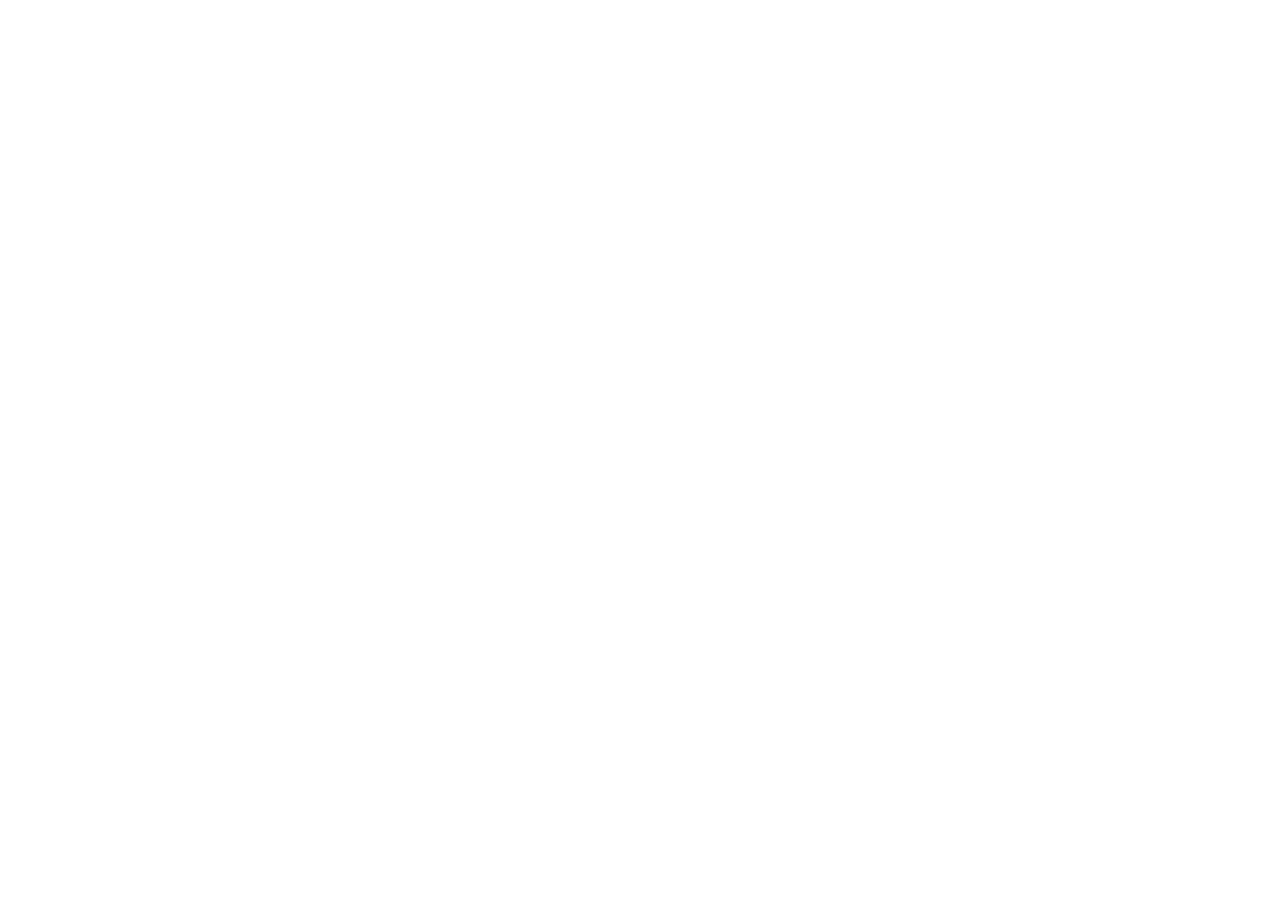
==== ppw/index.html @ 65fcd5f0 "update" ====
<!DOCTYPE html>
<html lang="en">
<head>
    <meta charset="UTF-8">
    <meta name="viewport" content="width=device-width, initial-scale=1.0">
    <title>Document</title>
</head>
<body>
    
</body>
</html>
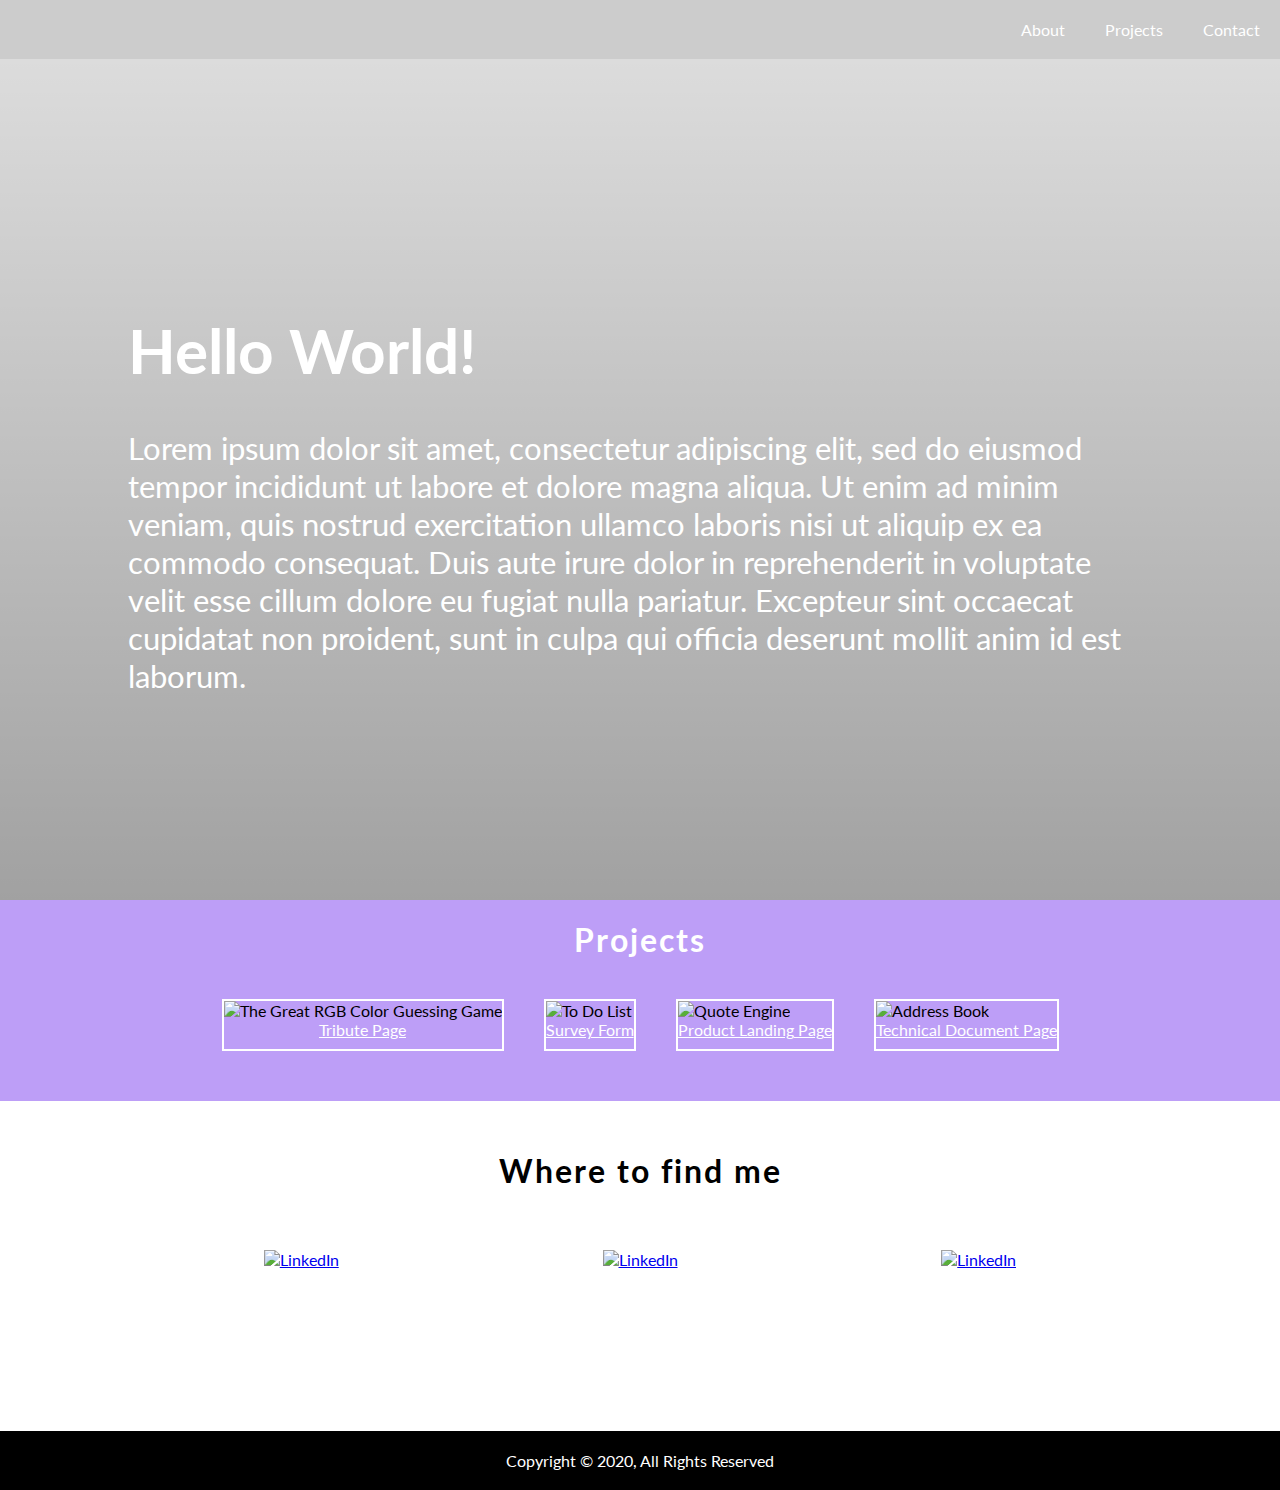
==== commit 42686cfa: "update" ====
--- a/ppw/index.html
+++ b/ppw/index.html
@@ -1,11 +1,102 @@
 <!DOCTYPE html>
 <html lang="en">
+
 <head>
-    <meta charset="UTF-8">
-    <meta name="viewport" content="width=device-width, initial-scale=1.0">
-    <title>Document</title>
+    <meta charset="UTF-8" />
+    <meta name="viewport" content="width=device-width, initial-scale=1.0" />
+    <meta http-equiv="X-UA-Compatible" content="ie=edge" />
+    <link href="https://fonts.googleapis.com/css?family=Lato" rel="stylesheet" />
+    <link rel="stylesheet" href="style.css" />
+    <title>Personal Portfolio Webpage</title>
 </head>
+
 <body>
-    
+    <nav id="navbar">
+        <ul>
+            <li><a href="#welcome-section">About</a></li>
+            <li><a href="#projects">Projects</a></li>
+            <li><a href="#contact">Contact</a></li>
+        </ul>
+    </nav>
+    <main>
+        <section id="welcome-section">
+            <div class="welcome-contents">
+                <h1>Hello World!</h1>
+                <div>
+                    Lorem ipsum dolor sit amet, consectetur adipiscing elit, sed do eiusmod tempor incididunt ut labore
+                    et dolore magna aliqua. Ut enim ad minim veniam, quis nostrud exercitation ullamco laboris nisi ut
+                    aliquip ex ea commodo consequat. Duis aute irure dolor in reprehenderit in voluptate velit esse
+                    cillum dolore eu fugiat nulla pariatur. Excepteur sint occaecat cupidatat non proident, sunt in
+                    culpa qui officia deserunt mollit anim id est laborum.
+                </div>
+            </div>
+        </section>
+        <section id="projects">
+            <div class="projects-title">Projects</div>
+            <div class="porjects-container">
+                <div class="project-tile">
+                    <div class="project-tile-image">
+                        <img src="https://encrypted-tbn0.gstatic.com/images?q=tbn%3AANd9GcR8-m8Co2Yr3aqhY7aOCe8pEuok299Gg8PPdnWssGbEj7ib0TeS"
+                            alt="The Great RGB Color Guessing Game" />
+                    </div>
+                    <div class="project-tile-link">
+                        <a href="https://github.com/devEnso/rwdp"> Tribute Page</a>
+                    </div>
+                </div>
+                <div class="project-tile">
+                    <div class="project-tile-image">
+                        <img src="https://encrypted-tbn0.gstatic.com/images?q=tbn%3AANd9GcR8-m8Co2Yr3aqhY7aOCe8pEuok299Gg8PPdnWssGbEj7ib0TeS"
+                            alt="To Do List" />
+                    </div>
+                    <div class="project-tile-link">
+                        <a href="https://github.com/devEnso/rwdp">Survey Form</a>
+                    </div>
+                </div>
+                <div class="project-tile">
+                    <div class="project-tile-image">
+                        <img src="https://encrypted-tbn0.gstatic.com/images?q=tbn%3AANd9GcR8-m8Co2Yr3aqhY7aOCe8pEuok299Gg8PPdnWssGbEj7ib0TeS"
+                            alt="Quote Engine" />
+                    </div>
+                    <div class="project-tile-link">
+                        <a href="https://github.com/devEnso/rwdp">Product Landing Page</a>
+                    </div>
+                </div>
+                <div class="project-tile hide-on-moblie">
+                    <div class="project-tile-image">
+                        <img src="https://encrypted-tbn0.gstatic.com/images?q=tbn%3AANd9GcR8-m8Co2Yr3aqhY7aOCe8pEuok299Gg8PPdnWssGbEj7ib0TeS"
+                            alt="Address Book" />
+                    </div>
+                    <div class="project-tile-link">
+                        <a href="https://github.com/devEnso/rwdp">Technical Document Page</a>
+                    </div>
+                </div>
+            </div>
+        </section>
+        <section id="contact">
+            <div class="contact-header">Where to find me</div>
+            <div class="contact-me">
+                <div class="contact-me-link">
+                    <a href="https://www.linkedin.com/devEnso" target="_blank"><img
+                            src="https://iconorbit.com/icons/256-watermark/0604201616155839524-LinkedIn%20Circular%20Outline%20logo%20.jpg"
+                            alt="LinkedIn" /></a>
+                </div>
+                <div class="contact-me-link">
+                    <a href="https://www.linkedin.com/devEnso" target="_blank"><img
+                            src="https://iconorbit.com/icons/256-watermark/0604201616155839524-LinkedIn%20Circular%20Outline%20logo%20.jpg"
+                            alt="LinkedIn" /></a>
+                </div>
+                <div class="contact-me-link">
+                    <a href="https://www.linkedin.com/devEnso" target="_blank"><img
+                            src="https://iconorbit.com/icons/256-watermark/0604201616155839524-LinkedIn%20Circular%20Outline%20logo%20.jpg"
+                            alt="LinkedIn" /></a>
+                </div>
+            </div>
+        </section>
+    </main>
+    <footer>
+        <div class="text">Copyright © 2020, All Rights Reserved</div>
+    </footer>
+    <script src="https://cdn.freecodecamp.org/testable-projects-fcc/v1/bundle.js"></script>
 </body>
+
 </html>--- a/ppw/style.css
+++ b/ppw/style.css
@@ -0,0 +1,136 @@
+html {
+    scroll-behavior: smooth;
+}
+
+body {
+    margin: 0;
+    font-family: "Lato", sans-serif;
+}
+
+#navbar {
+    top: 0;
+    width: 100%;
+    position: fixed;
+}
+
+#navbar ul {
+    margin: 0;
+    color: #fff;
+    display: flex;
+    background: #cccccc;
+    justify-content: flex-end;
+}
+
+#navbar ul li {
+    margin: 20px 20px;
+    list-style-type: none;
+}
+
+#navbar ul li a {
+    all: unset;
+    cursor: pointer;
+}
+
+#welcome-section {
+    background-size: cover;
+    background-repeat: no-repeat;
+    background-image: linear-gradient(rgba(0, 0, 0, 0.12), rgba(0, 0, 0, 0.37)), url("https://s3-us-west-2.amazonaws.com/lightstalking-assets/wp-content/uploads/2017/02/31165615/pexels-photo-136202.jpeg");
+}
+
+#welcome-section .welcome-contents {
+    color: white;
+    margin: 0 10%;
+    font-size: 1.3em;
+    min-height: 70vh;
+    padding-top: 30vh;
+}
+
+@media (max-width: 600px) {
+    #welcome-section .welcome-contents {
+        font-size: 1.1em;
+        padding-top: 10vh;
+        min-height: 90vh;
+    }
+}
+
+#welcome-section .welcome-contents h1 {
+    font-size: 3em;
+}
+
+#welcome-section .welcome-contents div {
+    font-size: 1.5em;
+}
+
+#projects {
+    background: #8850f08e;
+}
+
+#projects .projects-title {
+    color: white;
+    font-size: 2em;
+    padding: 20px 0;
+    font-weight: bold;
+    text-align: center;
+    letter-spacing: 2px;
+}
+
+#projects .porjects-container {
+    display: flex;
+    flex-wrap: wrap;
+    padding: 0 0 30px;
+    justify-content: center;
+}
+
+@media (max-width: 880px) {
+    #projects .porjects-container .hide-on-moblie {
+        display: none;
+    }
+}
+
+#projects .porjects-container .project-tile {
+    border: 2px solid white;
+    margin: 20px;
+}
+
+#projects .porjects-container .project-tile-image img {
+    width: 250px;
+}
+
+#projects .porjects-container .project-tile-link {
+    text-align: center;
+    margin-bottom: 10px;
+}
+
+#projects .porjects-container .project-tile-link a {
+    color: white;
+}
+
+#contact {
+    margin: 30px 0;
+    min-height: 30vh;
+}
+
+#contact .contact-header {
+    font-size: 2em;
+    padding: 20px 0;
+    font-weight: bold;
+    text-align: center;
+    letter-spacing: 2px;
+}
+
+#contact .contact-me {
+    display: flex;
+    margin-top: 40px;
+    justify-content: space-evenly;
+}
+
+#contact .contact-me-link a img {
+    width: 50px;
+}
+
+footer {
+    color: white;
+    padding: 20px 0;
+    text-align: center;
+    background: #000000;
+}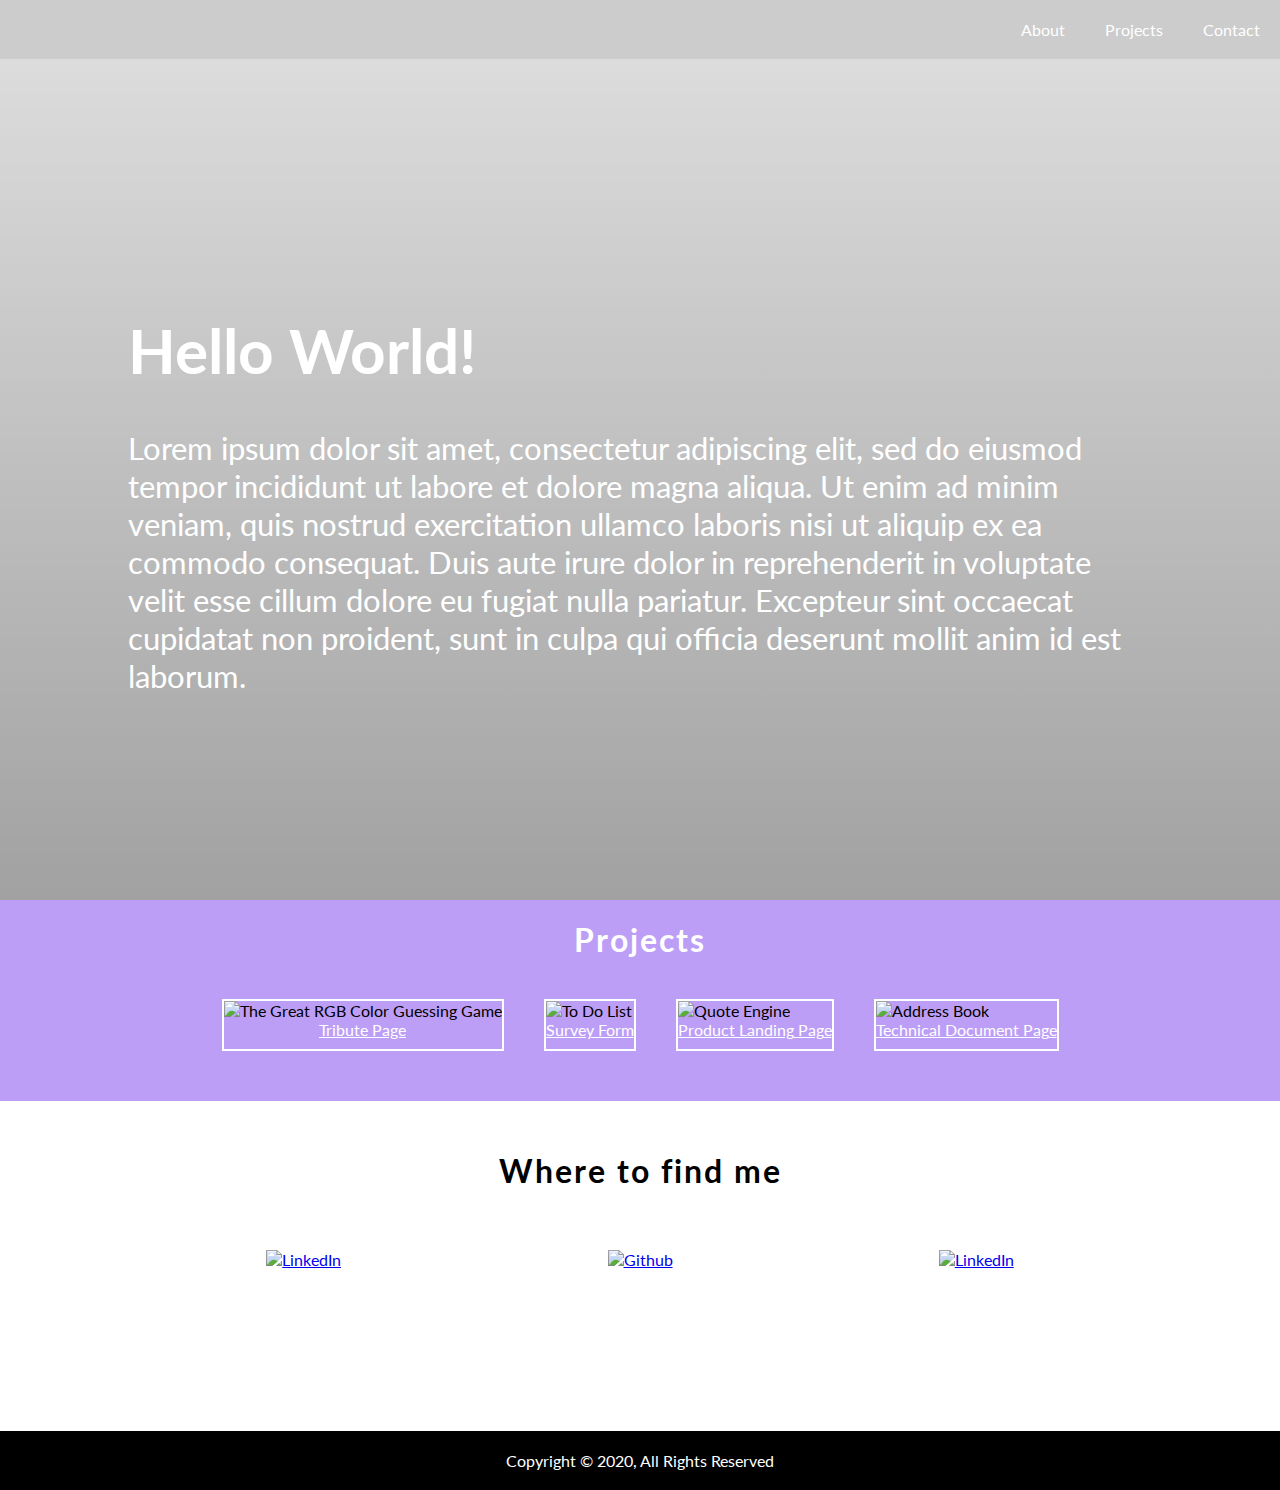
==== commit 9f22ee31: "update" ====
--- a/ppw/index.html
+++ b/ppw/index.html
@@ -1,102 +1,98 @@
 <!DOCTYPE html>
 <html lang="en">
-
-<head>
+  <head>
     <meta charset="UTF-8" />
     <meta name="viewport" content="width=device-width, initial-scale=1.0" />
     <meta http-equiv="X-UA-Compatible" content="ie=edge" />
-    <link href="https://fonts.googleapis.com/css?family=Lato" rel="stylesheet" />
+    <link
+      href="https://fonts.googleapis.com/css?family=Lato"
+      rel="stylesheet"
+    />
     <link rel="stylesheet" href="style.css" />
     <title>Personal Portfolio Webpage</title>
-</head>
-
-<body>
+  </head>
+  <body>
     <nav id="navbar">
-        <ul>
-            <li><a href="#welcome-section">About</a></li>
-            <li><a href="#projects">Projects</a></li>
-            <li><a href="#contact">Contact</a></li>
-        </ul>
+      <ul>
+        <li><a href="#welcome-section">About</a></li>
+        <li><a href="#projects">Projects</a></li>
+        <li><a href="#contact">Contact</a></li>
+      </ul>
     </nav>
     <main>
-        <section id="welcome-section">
-            <div class="welcome-contents">
-                <h1>Hello World!</h1>
-                <div>
-                    Lorem ipsum dolor sit amet, consectetur adipiscing elit, sed do eiusmod tempor incididunt ut labore
-                    et dolore magna aliqua. Ut enim ad minim veniam, quis nostrud exercitation ullamco laboris nisi ut
-                    aliquip ex ea commodo consequat. Duis aute irure dolor in reprehenderit in voluptate velit esse
-                    cillum dolore eu fugiat nulla pariatur. Excepteur sint occaecat cupidatat non proident, sunt in
-                    culpa qui officia deserunt mollit anim id est laborum.
-                </div>
+      <section id="welcome-section">
+        <div class="welcome-contents">
+          <h1>Hello World!</h1>
+          <div>
+            Lorem ipsum dolor sit amet, consectetur adipiscing elit, sed do eiusmod tempor incididunt ut labore et dolore magna aliqua. Ut enim ad minim veniam, quis nostrud exercitation ullamco laboris nisi ut aliquip ex ea commodo consequat. Duis aute irure dolor in reprehenderit in voluptate velit esse cillum dolore eu fugiat nulla pariatur. Excepteur sint occaecat cupidatat non proident, sunt in culpa qui officia deserunt mollit anim id est laborum.
+          </div>
+        </div>
+      </section>
+      <section id="projects">
+        <div class="projects-title">Projects</div>
+        <div class="porjects-container">
+          <div class="project-tile">
+            <div class="project-tile-image">
+              <img src="https://encrypted-tbn0.gstatic.com/images?q=tbn%3AANd9GcR8-m8Co2Yr3aqhY7aOCe8pEuok299Gg8PPdnWssGbEj7ib0TeS" alt="The Great RGB Color Guessing Game" />
             </div>
-        </section>
-        <section id="projects">
-            <div class="projects-title">Projects</div>
-            <div class="porjects-container">
-                <div class="project-tile">
-                    <div class="project-tile-image">
-                        <img src="https://encrypted-tbn0.gstatic.com/images?q=tbn%3AANd9GcR8-m8Co2Yr3aqhY7aOCe8pEuok299Gg8PPdnWssGbEj7ib0TeS"
-                            alt="The Great RGB Color Guessing Game" />
-                    </div>
-                    <div class="project-tile-link">
-                        <a href="https://github.com/devEnso/rwdp"> Tribute Page</a>
-                    </div>
-                </div>
-                <div class="project-tile">
-                    <div class="project-tile-image">
-                        <img src="https://encrypted-tbn0.gstatic.com/images?q=tbn%3AANd9GcR8-m8Co2Yr3aqhY7aOCe8pEuok299Gg8PPdnWssGbEj7ib0TeS"
-                            alt="To Do List" />
-                    </div>
-                    <div class="project-tile-link">
-                        <a href="https://github.com/devEnso/rwdp">Survey Form</a>
-                    </div>
-                </div>
-                <div class="project-tile">
-                    <div class="project-tile-image">
-                        <img src="https://encrypted-tbn0.gstatic.com/images?q=tbn%3AANd9GcR8-m8Co2Yr3aqhY7aOCe8pEuok299Gg8PPdnWssGbEj7ib0TeS"
-                            alt="Quote Engine" />
-                    </div>
-                    <div class="project-tile-link">
-                        <a href="https://github.com/devEnso/rwdp">Product Landing Page</a>
-                    </div>
-                </div>
-                <div class="project-tile hide-on-moblie">
-                    <div class="project-tile-image">
-                        <img src="https://encrypted-tbn0.gstatic.com/images?q=tbn%3AANd9GcR8-m8Co2Yr3aqhY7aOCe8pEuok299Gg8PPdnWssGbEj7ib0TeS"
-                            alt="Address Book" />
-                    </div>
-                    <div class="project-tile-link">
-                        <a href="https://github.com/devEnso/rwdp">Technical Document Page</a>
-                    </div>
-                </div>
+            <div class="project-tile-link">
+              <a href="https://github.com/devEnso/rwdp"
+                > Tribute Page</a
+              >
             </div>
-        </section>
-        <section id="contact">
-            <div class="contact-header">Where to find me</div>
-            <div class="contact-me">
-                <div class="contact-me-link">
-                    <a href="https://www.linkedin.com/devEnso" target="_blank"><img
-                            src="https://iconorbit.com/icons/256-watermark/0604201616155839524-LinkedIn%20Circular%20Outline%20logo%20.jpg"
-                            alt="LinkedIn" /></a>
-                </div>
-                <div class="contact-me-link">
-                    <a href="https://www.linkedin.com/devEnso" target="_blank"><img
-                            src="https://iconorbit.com/icons/256-watermark/0604201616155839524-LinkedIn%20Circular%20Outline%20logo%20.jpg"
-                            alt="LinkedIn" /></a>
-                </div>
-                <div class="contact-me-link">
-                    <a href="https://www.linkedin.com/devEnso" target="_blank"><img
-                            src="https://iconorbit.com/icons/256-watermark/0604201616155839524-LinkedIn%20Circular%20Outline%20logo%20.jpg"
-                            alt="LinkedIn" /></a>
-                </div>
+          </div>
+          <div class="project-tile">
+            <div class="project-tile-image">
+              <img src="https://encrypted-tbn0.gstatic.com/images?q=tbn%3AANd9GcR8-m8Co2Yr3aqhY7aOCe8pEuok299Gg8PPdnWssGbEj7ib0TeS" alt="To Do List" />
             </div>
-        </section>
+            <div class="project-tile-link">
+              <a href="https://github.com/devEnso/rwdp"
+                >Survey Form</a
+              >
+            </div>
+          </div>
+          <div class="project-tile">
+            <div class="project-tile-image">
+              <img src="https://encrypted-tbn0.gstatic.com/images?q=tbn%3AANd9GcR8-m8Co2Yr3aqhY7aOCe8pEuok299Gg8PPdnWssGbEj7ib0TeS" alt="Quote Engine" />
+            </div>
+            <div class="project-tile-link">
+              <a href="https://github.com/devEnso/rwdp"
+                >Product Landing Page</a
+              >
+            </div>
+          </div>
+          <div class="project-tile hide-on-moblie">
+            <div class="project-tile-image">
+              <img src="https://encrypted-tbn0.gstatic.com/images?q=tbn%3AANd9GcR8-m8Co2Yr3aqhY7aOCe8pEuok299Gg8PPdnWssGbEj7ib0TeS" alt="Address Book" />
+            </div>
+            <div class="project-tile-link">
+              <a href="https://github.com/devEnso/rwdp"
+                >Technical Document Page</a
+              >
+            </div>
+          </div>
+        </div>
+      </section>
+      <section id="contact">
+        <div class="contact-header">Where to find me</div>
+        <div class="contact-me">
+            <div class="contact-me-link">
+                <a href="https://www.linkedin.com/devEnso" target="_blank"><img src="https://iconorbit.com/icons/256-watermark/0604201616155839524-LinkedIn%20Circular%20Outline%20logo%20.jpg" alt="LinkedIn"/></a>
+              </div>
+          <div class="contact-me-link">
+            <a href="https://github.com/devEnso" target="_blank" id="profile-link"
+              ><img src="https://encrypted-tbn0.gstatic.com/images?q=tbn%3AANd9GcT4Ai5mXLliz0D-YwXmILRkP38bPz5-JgQgYG508M4TtglBMGzq" alt="Github"
+            /></a>
+          </div>
+          <div class="contact-me-link">
+            <a href="https://www.linkedin.com/devEnso" target="_blank"><img src="https://iconorbit.com/icons/256-watermark/0604201616155839524-LinkedIn%20Circular%20Outline%20logo%20.jpg" alt="LinkedIn"/></a>
+          </div>
+        </div>
+      </section>
     </main>
     <footer>
-        <div class="text">Copyright © 2020, All Rights Reserved</div>
+      <div class="text">Copyright © 2020, All Rights Reserved</div>
     </footer>
-    <script src="https://cdn.freecodecamp.org/testable-projects-fcc/v1/bundle.js"></script>
-</body>
-
-</html>+        <script src="https://cdn.freecodecamp.org/testable-projects-fcc/v1/bundle.js"></script>
+  </body>
+</html>
